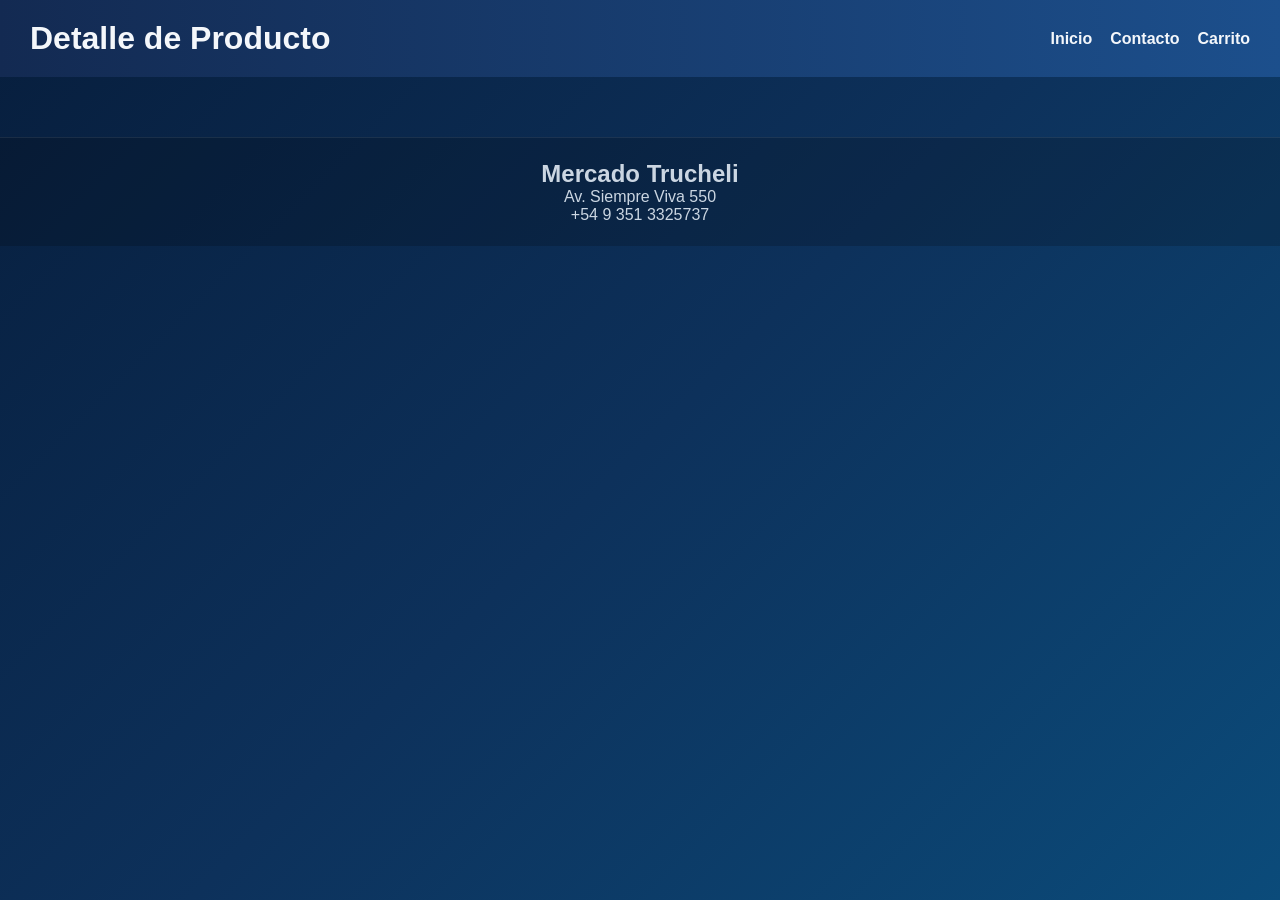
==== detalle.html @ 4cf5cffd "Add files via upload" ====
<!DOCTYPE html>
<html lang="en">
<head>
    <meta charset="UTF-8">
    <meta name="viewport" content="width=device-width, initial-scale=1.0">
    <title>Mercado Pago - Detalle de Producto</title>
    <link rel="stylesheet" href="estilo.css">
</head>
<body>
    <header>
        <h1>Detalle de Producto</h1>
        <nav>
            <ul>
                <li><a href="index.html">Inicio</a></li>
                <li><a href="contacto.html">Contacto</a></li>
                <li><a href="index.html">Carrito</a></li>
            </ul>
        </nav>
    </header>
    <main id="boxproductos">
        
    </main>
    <footer> 
        <h2>Mercado Trucheli</h2>
        <p>Av. Siempre Viva 550</p>
        <p>+54 9 351 3325737</p>
    </footer>

    <script src="detalle.js"></script>
</body>
</html>
---- estilo.css ----
*{
    margin: 0;
    padding: 0;
    box-sizing: border-box;
    font-family: 'Segoe UI', Tahoma, Geneva, Verdana, sans-serif;
}
body{
    background: linear-gradient(135deg, #071e3d 0%, #0d315b 50%, #0b4b7a 100%);
    color: #f4f7fb;
    min-height: 100vh;
}
header{
    background: linear-gradient(90deg, #132a52, #1c4f8c);
    display: flex;
    justify-content: space-between;
    align-items: center;
    padding: 20px 30px;
    gap: 20px;
}
.header-left h1{
    font-size: 2rem;
    letter-spacing: 1px;
    margin-bottom: 6px;
}
.header-left p{
    color: #b8d7ff;
}
.header-right{
    display: flex;
    align-items: center;
    gap: 20px;
}
nav ul{
    display: flex;
    justify-content: center;
    align-items: center;
    gap: 18px;
}
nav li{
    list-style: none;
}
nav a{
    color: #f4f7fb;
    text-decoration: none;
    font-weight: 600;
    transition: color 0.2s ease;
}
nav a:hover{
    color: #ffd166;
}
.cart-btn,
button{
    cursor: pointer;
    border: none;
    border-radius: 999px;
    padding: 10px 18px;
    background: #ffd166;
    color: #1b2c46;
    font-weight: 700;
    transition: transform 0.2s ease, box-shadow 0.2s ease;
}
.cart-btn:hover,
button:hover{
    transform: translateY(-1px);
    box-shadow: 0 10px 18px rgba(0,0,0,0.18);
}
#boxproductos{
    display: grid;
    grid-template-columns: repeat(auto-fit, minmax(260px, 1fr));
    gap: 20px;
    padding: 30px;
    max-width: 1200px;
    margin: 0 auto;
}
#boxproducto{
    background: rgba(255, 255, 255, 0.08);
    border: 2px solid rgba(255, 209, 102, 0.45);
    border-radius: 18px;
    padding: 20px;
    display: flex;
    flex-direction: column;
    align-items: center;
    gap: 12px;
    min-height: 420px;
}
#boxproducto h2{
    font-size: 1.3rem;
    color: #ffd166;
    text-align: center;
}
#boxproducto img{
    border-radius: 14px;
    width: 100%;
    max-width: 220px;
    object-fit: cover;
    border: 2px solid rgba(255,255,255,0.2);
}
#boxproducto p,
#boxproducto h3{
    text-align: center;
}
#boxproducto p{
    color: #d8e6ff;
}
#boxproducto h3{
    margin-top: 6px;
    color: #ffeb99;
}
#boxproducto .product-actions{
    width: 100%;
    display: flex;
    justify-content: center;
    gap: 12px;
    flex-wrap: wrap;
    margin-top: auto;
}
#boxproducto .product-actions button{
    width: calc(50% - 6px);
    min-width: 110px;
}
footer{
    text-align: center;
    padding: 22px 20px;
    background: rgba(0, 0, 0, 0.18);
    border-top: 1px solid rgba(255,255,255,0.08);
    color: #cbd6e2;
}
#cartPanel{
    position: fixed;
    top: 0;
    right: 0;
    width: min(360px, 100%);
    height: 100vh;
    background: linear-gradient(180deg, rgba(10,35,61,0.98), rgba(5,25,43,0.98));
    border-left: 2px solid rgba(255, 209, 102, 0.3);
    padding: 24px;
    box-shadow: -12px 0 30px rgba(0,0,0,0.55);
    transform: translateX(100%);
    transition: transform 0.28s ease;
    z-index: 20;
}
#cartPanel.show{
    transform: translateX(0);
}
.cart-header{
    display: flex;
    justify-content: space-between;
    align-items: center;
    margin-bottom: 18px;
}
.cart-header h2{
    margin: 0;
    color: #ffd166;
}
.close-cart{
    background: transparent;
    color: #f4f7fb;
    border: 1px solid #ffd166;
    padding: 8px 14px;
}
.cart-items{
    display: grid;
    gap: 16px;
    max-height: calc(100vh - 240px);
    overflow-y: auto;
    padding-right: 6px;
}
.cart-item{
    background: rgba(255,255,255,0.05);
    border: 1px solid rgba(255,255,255,0.12);
    border-radius: 14px;
    padding: 14px;
}
.cart-item h3{
    margin-bottom: 8px;
    color: #e0f0ff;
}
.cart-item p{
    margin: 4px 0;
    color: #cfdff2;
}
.cart-item button{
    margin-top: 10px;
    width: auto;
    padding: 8px 12px;
    background: #ff6f61;
    color: white;
}
.cart-footer{
    margin-top: 22px;
    padding-top: 14px;
    border-top: 1px solid rgba(255,255,255,0.18);
}
.cart-footer p{
    font-size: 1.2rem;
    margin-bottom: 12px;
}
.checkout-btn{
    width: 100%;
    background: #3cd070;
    color: #072021;
}
.hidden{
    display: none;
}
.contact-page{
    display: grid;
    gap: 28px;
    max-width: 960px;
    margin: 40px auto;
    padding: 0 24px;
}
.contact-hero{
    background: rgba(255,255,255,0.08);
    border: 1px solid rgba(255,255,255,0.15);
    border-radius: 24px;
    padding: 32px;
    display: grid;
    gap: 16px;
}
.contact-hero h2{
    color: #ffd166;
    font-size: 2rem;
}
.contact-hero p{
    color: #d8e6ff;
    line-height: 1.7;
}
.contact-grid{
    display: grid;
    grid-template-columns: 1fr 1fr;
    gap: 24px;
}
.contact-card,
.contact-form{
    background: rgba(255,255,255,0.07);
    border: 1px solid rgba(255,255,255,0.12);
    border-radius: 20px;
    padding: 24px;
}
.contact-card h3,
.contact-form h3{
    color: #ffd166;
    margin-bottom: 14px;
}
.contact-card p{
    color: #d8e6ff;
    line-height: 1.7;
    margin-bottom: 12px;
}
.contact-form label{
    display: block;
    color: #cfdff2;
    margin-bottom: 8px;
    font-weight: 600;
}
.contact-form input,
.contact-form textarea{
    width: 100%;
    border-radius: 14px;
    border: 1px solid rgba(255,255,255,0.18);
    background: rgba(255,255,255,0.05);
    color: #f4f7fb;
    padding: 14px;
    margin-bottom: 18px;
}
.contact-form textarea{
    resize: vertical;
    min-height: 140px;
}
.contact-form button{
    width: auto;
    padding: 12px 20px;
    border-radius: 16px;
    background: #3cd070;
    color: #072021;
}
@media(max-width: 820px){
    header{
        flex-direction: column;
        align-items: flex-start;
    }
    .header-right{
        width: 100%;
        justify-content: space-between;
    }
    nav ul{
        flex-wrap: wrap;
        gap: 10px;
    }
}
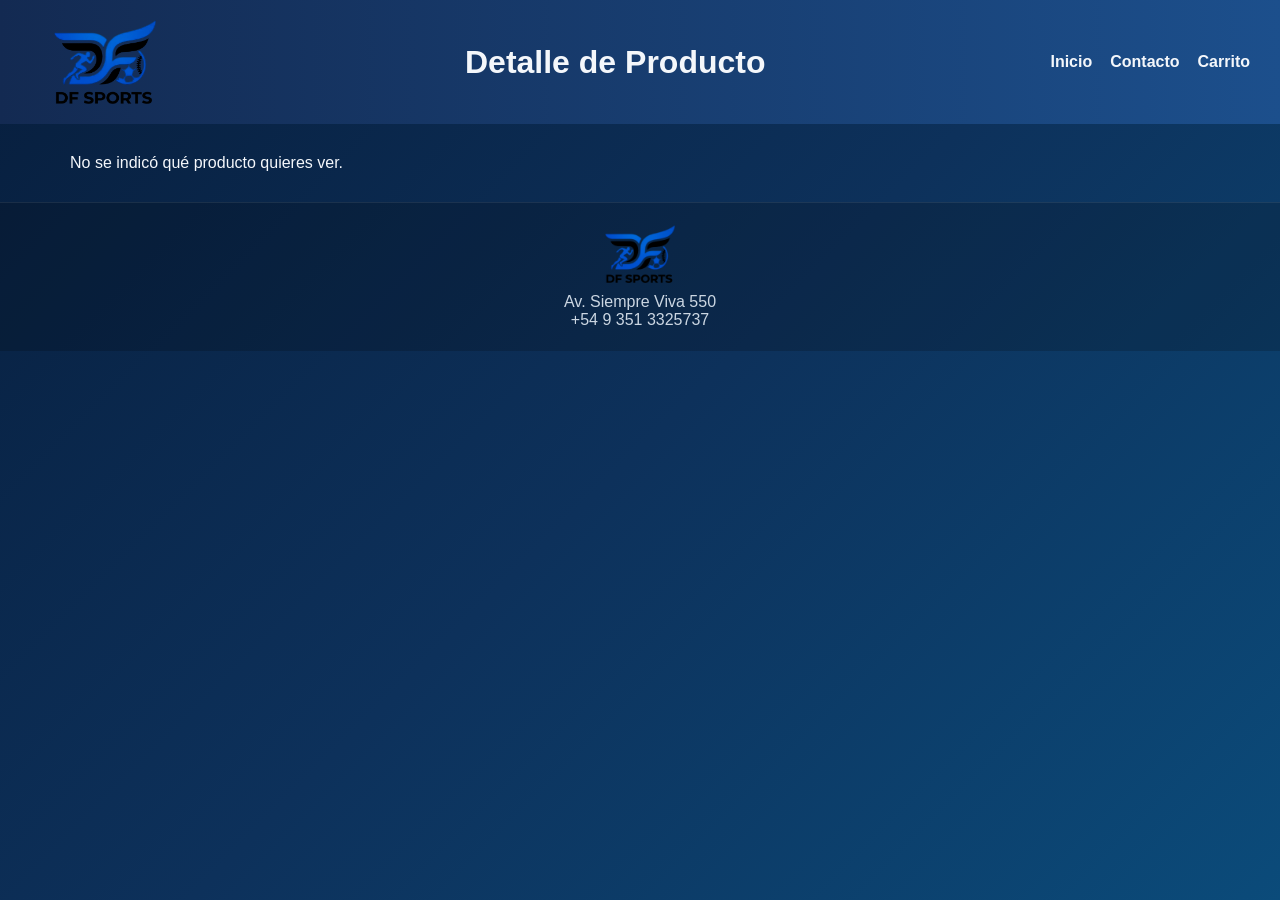
==== commit 8d89240f: "67" ====
--- a/detalle.html
+++ b/detalle.html
@@ -1,19 +1,23 @@
 <!DOCTYPE html>
-<html lang="en">
+<html lang="es">
 <head>
     <meta charset="UTF-8">
     <meta name="viewport" content="width=device-width, initial-scale=1.0">
-    <title>Mercado Pago - Detalle de Producto</title>
+    <title>DF DEPORTES - Detalle de Producto</title>
+    <link rel="icon" href="favicon.png" type="image/png">
     <link rel="stylesheet" href="estilo.css">
 </head>
 <body>
     <header>
+        <a class="brand" href="index.html" aria-label="DF Deportes, inicio">
+            <img class="brand-logo" src="logo-largo-transparente.png" alt="Logo de DF Deportes">
+        </a>
         <h1>Detalle de Producto</h1>
         <nav>
             <ul>
                 <li><a href="index.html">Inicio</a></li>
                 <li><a href="contacto.html">Contacto</a></li>
-                <li><a href="index.html">Carrito</a></li>
+                <li><a href="carrito.html">Carrito</a></li>
             </ul>
         </nav>
     </header>
@@ -21,11 +25,13 @@
         
     </main>
     <footer> 
-        <h2>Mercado Trucheli</h2>
+        <img class="footer-logo" src="logo-largo-transparente.png" alt="DF Deportes">
         <p>Av. Siempre Viva 550</p>
         <p>+54 9 351 3325737</p>
     </footer>
 
+    <script src="firebase-config.js"></script>
+    <script src="firebase-rest.js"></script>
     <script src="detalle.js"></script>
 </body>
 </html>
--- a/estilo.css
+++ b/estilo.css
@@ -24,6 +24,17 @@
 }
 .header-left p{
     color: #b8d7ff;
+}
+.brand{
+    display: inline-flex;
+    align-items: center;
+    flex-shrink: 0;
+}
+.brand-logo{
+    display: block;
+    width: 150px;
+    height: 84px;
+    object-fit: contain;
 }
 .header-right{
     display: flex;
@@ -64,6 +75,10 @@
     transform: translateY(-1px);
     box-shadow: 0 10px 18px rgba(0,0,0,0.18);
 }
+.cart-btn{
+    display: inline-block;
+    text-decoration: none;
+}
 #boxproductos{
     display: grid;
     grid-template-columns: repeat(auto-fit, minmax(260px, 1fr));
@@ -72,7 +87,8 @@
     max-width: 1200px;
     margin: 0 auto;
 }
-#boxproducto{
+#boxproducto,
+.product-card{
     background: rgba(255, 255, 255, 0.08);
     border: 2px solid rgba(255, 209, 102, 0.45);
     border-radius: 18px;
@@ -83,12 +99,14 @@
     gap: 12px;
     min-height: 420px;
 }
-#boxproducto h2{
+#boxproducto h2,
+.product-card h2{
     font-size: 1.3rem;
     color: #ffd166;
     text-align: center;
 }
-#boxproducto img{
+#boxproducto img,
+.product-card img{
     border-radius: 14px;
     width: 100%;
     max-width: 220px;
@@ -96,17 +114,22 @@
     border: 2px solid rgba(255,255,255,0.2);
 }
 #boxproducto p,
-#boxproducto h3{
+#boxproducto h3,
+.product-card p,
+.product-card h3{
     text-align: center;
 }
-#boxproducto p{
+#boxproducto p,
+.product-card p{
     color: #d8e6ff;
 }
-#boxproducto h3{
+#boxproducto h3,
+.product-card h3{
     margin-top: 6px;
     color: #ffeb99;
 }
-#boxproducto .product-actions{
+#boxproducto .product-actions,
+.product-card .product-actions{
     width: 100%;
     display: flex;
     justify-content: center;
@@ -114,7 +137,8 @@
     flex-wrap: wrap;
     margin-top: auto;
 }
-#boxproducto .product-actions button{
+#boxproducto .product-actions button,
+.product-card .product-actions button{
     width: calc(50% - 6px);
     min-width: 110px;
 }
@@ -124,6 +148,13 @@
     background: rgba(0, 0, 0, 0.18);
     border-top: 1px solid rgba(255,255,255,0.08);
     color: #cbd6e2;
+}
+.footer-logo{
+    display: block;
+    width: 100px;
+    height: 58px;
+    object-fit: contain;
+    margin: 0 auto 10px;
 }
 #cartPanel{
     position: fixed;
@@ -195,6 +226,86 @@
     font-size: 1.2rem;
     margin-bottom: 12px;
 }
+.cart-page{
+    display: grid;
+    grid-template-columns: minmax(0, 2fr) minmax(240px, 1fr);
+    align-items: start;
+    gap: 24px;
+    max-width: 1200px;
+    margin: 0 auto;
+    padding: 30px;
+}
+.cart-page-items{
+    display: grid;
+    gap: 16px;
+}
+.cart-page-item,
+.cart-summary{
+    background: rgba(255,255,255,0.07);
+    border: 1px solid rgba(255,255,255,0.15);
+    border-radius: 18px;
+    padding: 20px;
+}
+.cart-page-item{
+    display: flex;
+    align-items: center;
+    gap: 20px;
+}
+.cart-page-item img{
+    width: 110px;
+    height: 110px;
+    object-fit: cover;
+    border-radius: 12px;
+}
+.cart-page-info{
+    flex: 1;
+}
+.cart-page-info h2{
+    color: #ffd166;
+    margin-bottom: 8px;
+}
+.cart-page-info p,
+.cart-summary p{
+    color: #d8e6ff;
+    margin: 6px 0;
+}
+.cart-page-actions{
+    display: flex;
+    align-items: center;
+    gap: 10px;
+}
+.cart-page-actions .remove-cart-item{
+    background: #ff6f61;
+    color: white;
+}
+.cart-summary{
+    position: sticky;
+    top: 20px;
+}
+.cart-summary .cart-total{
+    color: #ffeb99;
+    font-size: 1.4rem;
+    font-weight: 700;
+    margin: 18px 0;
+}
+.cart-summary .checkout-btn{
+    width: 100%;
+}
+.cart-message{
+    line-height: 1.5;
+}
+.empty-cart{
+    padding: 24px;
+    background: rgba(255,255,255,0.07);
+    border-radius: 16px;
+    color: #d8e6ff;
+}
+button:disabled{
+    cursor: not-allowed;
+    opacity: 0.55;
+    transform: none;
+    box-shadow: none;
+}
 .checkout-btn{
     width: 100%;
     background: #3cd070;
@@ -280,6 +391,10 @@
         flex-direction: column;
         align-items: flex-start;
     }
+    .brand-logo{
+        width: 130px;
+        height: 72px;
+    }
     .header-right{
         width: 100%;
         justify-content: space-between;
@@ -288,4 +403,15 @@
         flex-wrap: wrap;
         gap: 10px;
     }
-}
+    .cart-page{
+        grid-template-columns: 1fr;
+        padding: 20px;
+    }
+    .cart-summary{
+        position: static;
+    }
+    .cart-page-item{
+        align-items: flex-start;
+        flex-wrap: wrap;
+    }
+}
